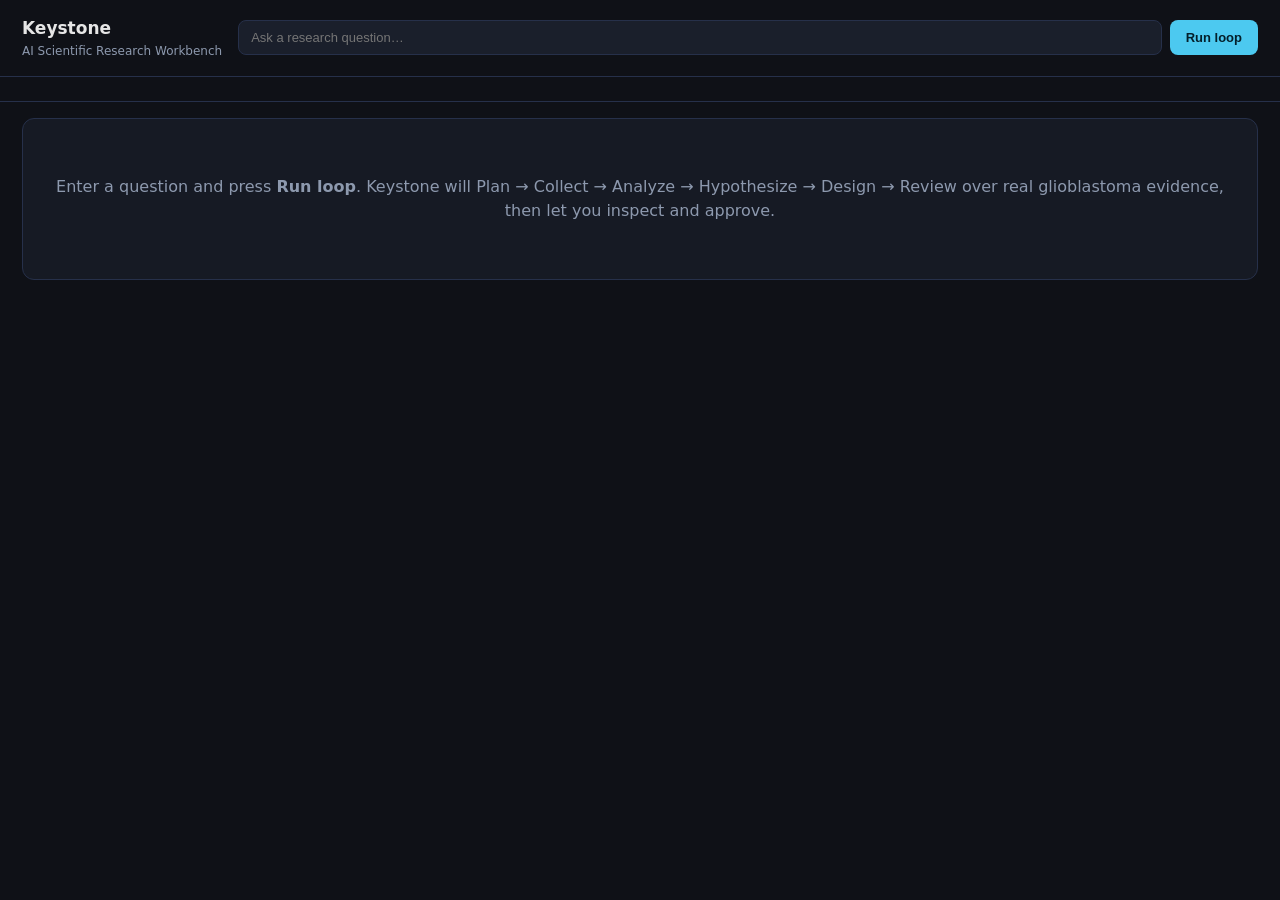
==== keystone/ui/static/index.html @ 8dc22f3f "feat(ui): interactive local workbench (M3) FastAPI backend + single-page frontend, both fed entirely" ====
<!doctype html>
<html lang="en">
<head>
<meta charset="utf-8"/>
<meta name="viewport" content="width=device-width, initial-scale=1"/>
<title>Keystone — AI Scientific Research Workbench</title>
<script src="https://3Dmol.org/build/3Dmol-min.js"></script>
<style>
  :root{--bg:#0f1117;--panel:#161a24;--panel2:#1a1f2b;--line:#26304a;
    --tx:#e6e6e6;--dim:#8d99ae;--cyan:#4cc9f0;--green:#06d6a0;--red:#ff5d5d;
    --amber:#ffd166;}
  *{box-sizing:border-box}
  body{margin:0;background:var(--bg);color:var(--tx);
    font-family:system-ui,-apple-system,Segoe UI,Roboto,sans-serif;line-height:1.5}
  header{padding:16px 22px;border-bottom:1px solid var(--line);
    display:flex;gap:16px;align-items:center;flex-wrap:wrap;
    position:sticky;top:0;background:var(--bg);z-index:5}
  h1{font-size:17px;margin:0;white-space:nowrap}
  h1 small{color:var(--dim);font-weight:400;font-size:12px;display:block}
  .qbar{flex:1;display:flex;gap:8px;min-width:320px}
  input[type=text]{flex:1;background:var(--panel2);border:1px solid var(--line);
    color:var(--tx);border-radius:8px;padding:9px 12px;font-size:13px}
  button{background:var(--cyan);color:#04202b;border:0;border-radius:8px;
    padding:9px 16px;font-weight:600;cursor:pointer;font-size:13px}
  button.ghost{background:var(--panel2);color:var(--tx);border:1px solid var(--line)}
  button:disabled{opacity:.5;cursor:default}
  .pipe{display:flex;gap:6px;padding:12px 22px;flex-wrap:wrap;
    border-bottom:1px solid var(--line)}
  .stage{font-size:11px;color:var(--dim);padding:5px 11px;border-radius:20px;
    border:1px solid var(--line);background:var(--panel);white-space:nowrap}
  .stage.active{color:var(--amber);border-color:var(--amber)}
  .stage.done{color:var(--green);border-color:var(--green)}
  main{display:grid;grid-template-columns:1fr 1fr;gap:14px;padding:16px 22px;
    max-width:1500px;margin:0 auto}
  .card{background:var(--panel);border:1px solid var(--line);border-radius:12px;
    padding:16px 18px;overflow:hidden}
  .card.wide{grid-column:1 / -1}
  .card h2{font-size:13px;margin:0 0 10px;text-transform:uppercase;
    letter-spacing:.06em;color:var(--dim)}
  .muted{color:var(--dim)} .cyan{color:var(--cyan)} .green{color:var(--green)}
  .red{color:var(--red)} .amber{color:var(--amber)}
  svg{max-width:100%;height:auto;display:block}
  .kv{display:flex;justify-content:space-between;gap:10px;padding:4px 0;
    border-bottom:1px dashed var(--line);font-size:13px}
  ul{margin:6px 0;padding-left:18px} li{font-size:13px;margin:3px 0}
  .pill{display:inline-block;font-size:11px;padding:2px 9px;border-radius:20px;
    border:1px solid var(--line)}
  .nodebox{background:var(--panel2);border:1px solid var(--line);border-radius:8px;
    padding:10px 12px;font-size:12.5px;min-height:64px}
  .branch{border-left:3px solid var(--line);padding:6px 0 6px 12px;margin:8px 0}
  .steps{display:flex;gap:6px;align-items:center;flex-wrap:wrap;margin-bottom:8px}
  .step-body{background:var(--panel2);border:1px solid var(--line);border-radius:8px;
    padding:12px;font-size:12.5px;white-space:pre-wrap;font-family:ui-monospace,monospace}
  a{color:var(--cyan)} code{color:var(--amber);font-size:12px}
  .empty{color:var(--dim);text-align:center;padding:40px 0}
  .bignum{font-size:26px;font-weight:700}
  .row{display:flex;gap:8px;flex-wrap:wrap;align-items:center}
</style>
</head>
<body>
<header>
  <h1>Keystone <small>AI Scientific Research Workbench</small></h1>
  <div class="qbar">
    <input id="q" type="text" placeholder="Ask a research question…"/>
    <button id="runbtn" onclick="runLoop()">Run loop</button>
  </div>
</header>

<div class="pipe" id="pipe"></div>

<main id="main">
  <div class="card wide"><div class="empty" id="hint">
    Enter a question and press <b>Run loop</b>. Keystone will Plan → Collect →
    Analyze → Hypothesize → Design → Review over real glioblastoma evidence,
    then let you inspect and approve.</div></div>
</main>

<script>
const STAGES=["PLAN","COLLECT","ANALYZE","HYPOTHESIS","EXPERIMENT","REVIEW","LEDGER"];
let BUNDLE=null, STEP=0;
const $=id=>document.getElementById(id);

function drawPipe(active){
  $("pipe").innerHTML = STAGES.map(s=>{
    let cls="stage";
    const ai=STAGES.indexOf(active);
    const si=STAGES.indexOf(s);
    if(active==="DONE"||si<ai) cls+=" done";
    else if(s===active) cls+=" active";
    return `<span class="${cls}">${s}</span>`;
  }).join("");
}

async function loadDefault(){
  try{const r=await fetch("/api/default-question");const j=await r.json();
    $("q").value=j.question;}catch(e){}
}
loadDefault();

function runLoop(){
  const q=$("q").value.trim();
  $("runbtn").disabled=true; drawPipe("PLAN");
  $("main").innerHTML=`<div class="card wide"><div class="empty">Running the loop…</div></div>`;
  const es=new EventSource("/api/stream?question="+encodeURIComponent(q));
  es.onmessage=(ev)=>{
    const m=JSON.parse(ev.data);
    if(m.type==="stage"){ drawPipe(m.stage); }
    else if(m.type==="done"){ drawPipe("DONE"); BUNDLE=m.data; STEP=0; render(); es.close(); $("runbtn").disabled=false; }
  };
  es.onerror=()=>{ es.close(); $("runbtn").disabled=false;
    $("main").innerHTML=`<div class="card wide"><div class="empty red">Stream error. Is the server running?</div></div>`; };
}

function esc(s){return (s==null?"":String(s)).replace(/[&<>]/g,c=>({"&":"&amp;","<":"&lt;",">":"&gt;"}[c]));}

function render(){
  const b=BUNDLE, h=b.hypothesis, r=b.review, wp=b.why_panel, rd=b.readiness;
  const ci=`${h.confidence.point} <span class="muted">[${h.confidence.low}, ${h.confidence.high}]</span>`;
  const verdictColor={supported:"green",downgraded:"amber",rejected:"red"}[r.verdict]||"muted";
  $("main").innerHTML=`
  <div class="card wide">
    <h2>Hypothesis</h2>
    <div style="font-size:15px">${esc(h.statement)}</div>
    <div class="row" style="margin-top:10px">
      <span class="pill">confidence ${ci}</span>
      <span class="pill ${verdictColor}">reviewer: ${esc(r.verdict)} → ${r.adjusted_confidence}</span>
      <span class="pill">support ${h.supporting_evidence.join(", ")}</span>
      <span class="pill red">contra ${h.contradicting_evidence.join(", ")}</span>
    </div>
  </div>

  <div class="card">
    <h2>Evidence graph <span class="muted">— click a node</span></h2>
    <div id="graph">${b.evidence_graph_svg}</div>
    <div class="nodebox" id="nodebox">Click a node to see its source and doubt.</div>
  </div>

  <div class="card">
    <h2>Why did Keystone reach this?</h2>
    ${evList("Supporting", wp.supporting_evidence, "green")}
    ${evList("Contradicting", wp.contradicting_evidence, "amber")}
    <div class="kv"><span>Confidence</span><span>${wp.confidence.point} [${wp.confidence.interval.join(", ")}]</span></div>
    <div style="margin-top:8px"><span class="red">Reviewer (${esc(wp.reviewer_objection.verdict)}):</span> ${esc(wp.reviewer_objection.weakness)}
      <span class="muted">→ adj ${wp.reviewer_objection.adjusted_confidence}</span></div>
    <div style="margin-top:8px"><span class="muted">Remaining uncertainty:</span> ${esc(wp.remaining_uncertainty)}</div>
    <div style="margin-top:8px" class="muted">Failure modes:</div>
    <ul>${wp.failure_modes.map(f=>`<li>${esc(f)}</li>`).join("")}</ul>
    <div class="green" style="margin-top:6px">Next experiment: ${esc(wp.suggested_next_experiment.perturbation)}</div>
    <div class="muted" style="font-size:12px">kill: ${esc(wp.suggested_next_experiment.kill_condition)} · n/arm ${wp.suggested_next_experiment.required_n_per_arm}</div>
  </div>

  <div class="card">
    <h2>Research readiness <span class="muted">— honest</span></h2>
    <div class="kv"><span>Evidence support</span><span>${rd.evidence_support.value ?? "—"} <span class="muted">${rd.evidence_support.interval?("["+rd.evidence_support.interval.join(", ")+"]"):""}</span></span></div>
    <div class="kv"><span>Reproducibility</span><span>${esc(rd.reproducibility.value)}</span></div>
    <div class="kv"><span>Risk</span><span class="${{low:'green',medium:'amber',high:'red'}[rd.risk]||''}">${esc(rd.risk)}</span></div>
    <div class="kv"><span>Missing evidence</span><span>${rd.missing_evidence.count}</span></div>
    <div class="kv"><span>Novelty</span><span class="amber">${esc(rd.novelty.estimate)}</span></div>
    <div class="muted" style="font-size:11.5px;margin-top:8px">${esc(rd.novelty.caveat)}</div>
  </div>

  <div class="card">
    <h2>Future experiments — decision tree</h2>
    ${b.future_tree.map(br=>`<div class="branch">
      <b>${esc(br.node_id)}</b> — ${esc(br.description)}
      <div class="muted" style="font-size:12px">
        ${br.on_positive?`<span class="green">＋ positive → ${esc(br.on_positive)}</span>`:""}
        ${br.on_negative?`&nbsp;&nbsp;<span class="red">－ negative → ${esc(br.on_negative)}</span>`:""}
        &nbsp;· grounding ${(br.grounding||[]).join(", ")}</div></div>`).join("")}
  </div>

  <div class="card">
    <h2>Research timeline</h2>
    ${b.timeline_svg}
  </div>

  <div class="card">
    <h2>3D target structure</h2>
    ${b.protein_html}
  </div>

  <div class="card">
    <h2>Session replay</h2>
    <div class="steps" id="stepchips"></div>
    <div class="step-body" id="stepbody"></div>
    <div class="row" style="margin-top:8px">
      <button class="ghost" onclick="stepMove(-1)">◀ Prev</button>
      <button class="ghost" onclick="stepMove(1)">Next ▶</button>
      <span class="muted" id="stepcount"></span>
    </div>
  </div>

  <div class="card">
    <h2>Human approval gate</h2>
    <div class="muted" style="font-size:12.5px">Rule 1 — the scientist decides. Your decision is written back into the Ledger with attribution and re-runs to the same hash <code>${esc(b.ledger.graph_hash)}</code>.</div>
    <div class="row" style="margin-top:10px">
      <input type="text" id="who" placeholder="your name"/>
    </div>
    <div class="row" style="margin-top:8px">
      <input type="text" id="note" placeholder="optional note / override reason"/>
    </div>
    <div class="row" style="margin-top:10px">
      <button class="green" style="background:var(--green);color:#03251c" onclick="approve('approved')">Approve</button>
      <button style="background:var(--red);color:#2b0606" onclick="approve('rejected')">Reject</button>
      <button class="ghost" onclick="approve('override')">Override</button>
    </div>
    <div id="signoff" style="margin-top:10px"></div>
  </div>

  <div class="card wide">
    <h2>Provenance — sources cited (rule 6)</h2>
    <div class="row">${b.ledger.sources.map(s=>`<span class="pill">${esc(s)}</span>`).join(" ")}</div>
  </div>`;
  wireGraph(); renderStep();
}

function evList(title,items,color){
  if(!items||!items.length) return `<div class="muted">${title}: none</div>`;
  return `<div class="${color}" style="margin-top:4px">${title}</div><ul>`+
    items.map(e=>`<li><b>${esc(e.id)}</b> <span class="muted">(doubt ${e.doubt})</span> — ${esc((e.text||"").slice(0,110))}</li>`).join("")+`</ul>`;
}

function wireGraph(){
  const g=$("graph");
  g.querySelectorAll("[data-node]").forEach(el=>{
    el.addEventListener("click",()=>{
      const n=BUNDLE.nodes[el.getAttribute("data-node")];
      if(!n) return;
      const doi=/^10\./.test(n.source)?`<a href="https://doi.org/${esc(n.source)}" target="_blank">${esc(n.source)}</a>`:esc(n.source);
      $("nodebox").innerHTML=`<b>${esc(n.id)}</b> <span class="pill">${esc(n.type)}</span>
        ${n.retracted?'<span class="pill red">RETRACTED</span>':""}
        ${n.inexcusable?'<span class="pill amber">post-retraction</span>':""}
        <div style="margin-top:6px">${esc(n.text)}</div>
        <div class="kv"><span>source</span><span>${doi}</span></div>
        <div class="kv"><span>doubt</span><span>${n.doubt} [${n.doubt_interval.join(", ")}]</span></div>`;
    });
  });
}

function renderStep(){
  const s=BUNDLE.session; STEP=Math.max(0,Math.min(STEP,s.length-1));
  $("stepchips").innerHTML=s.map((st,i)=>`<span class="stage ${i===STEP?'active':(i<STEP?'done':'')}" onclick="STEP=${i};renderStep()">${st.stage}</span>`).join("");
  const st=s[STEP];
  $("stepbody").textContent=`[${st.index}] ${st.stage}\n${st.summary}\n\n`+JSON.stringify(st.detail,null,2);
  $("stepcount").textContent=`step ${STEP+1} / ${s.length}`;
}
function stepMove(d){STEP+=d;renderStep();}

async function approve(decision){
  const r=await fetch("/api/approve",{method:"POST",headers:{"Content-Type":"application/json"},
    body:JSON.stringify({session_id:BUNDLE.session_id,decision,who:$("who").value,note:$("note").value})});
  const j=await r.json();
  if(j.error){$("signoff").innerHTML=`<span class="red">${esc(j.error)}</span>`;return;}
  const col={approved:"green",rejected:"red",override:"amber"}[j.human_decision]||"cyan";
  $("signoff").innerHTML=`<span class="${col}">● ${esc(j.human_decision)}</span> <span class="muted">— ${esc(j.human_signoff)}</span>`;
}
</script>
</body>
</html>
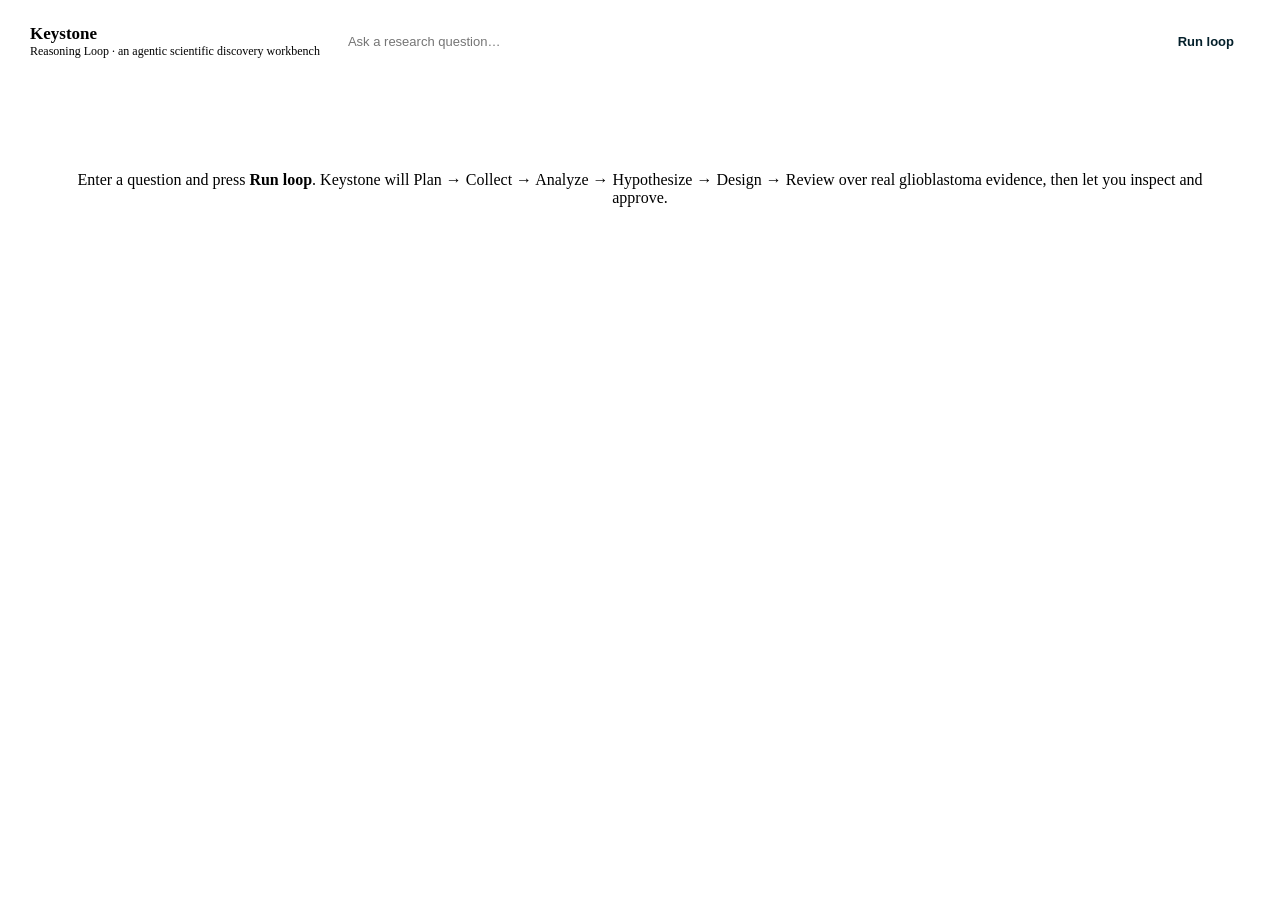
==== commit 0af8eed8: "feat: Keystone Life Science System — integrity-first agentic discovery workbench Front door unifies " ====
--- a/keystone/ui/static/index.html
+++ b/keystone/ui/static/index.html
@@ -3,15 +3,11 @@
 <head>
 <meta charset="utf-8"/>
 <meta name="viewport" content="width=device-width, initial-scale=1"/>
-<title>Keystone — AI Scientific Research Workbench</title>
+<title>Keystone — Reasoning Loop · an agentic scientific discovery workbench</title>
 <script src="https://3Dmol.org/build/3Dmol-min.js"></script>
+<link rel="stylesheet" href="/static/lib/tokens.css?v=2"/>
+<link rel="stylesheet" href="/static/lib/components.css?v=2"/>
 <style>
-  :root{--bg:#0f1117;--panel:#161a24;--panel2:#1a1f2b;--line:#26304a;
-    --tx:#e6e6e6;--dim:#8d99ae;--cyan:#4cc9f0;--green:#06d6a0;--red:#ff5d5d;
-    --amber:#ffd166;}
-  *{box-sizing:border-box}
-  body{margin:0;background:var(--bg);color:var(--tx);
-    font-family:system-ui,-apple-system,Segoe UI,Roboto,sans-serif;line-height:1.5}
   header{padding:16px 22px;border-bottom:1px solid var(--line);
     display:flex;gap:16px;align-items:center;flex-wrap:wrap;
     position:sticky;top:0;background:var(--bg);z-index:5}
@@ -57,14 +53,16 @@
   .row{display:flex;gap:8px;flex-wrap:wrap;align-items:center}
 </style>
 </head>
-<body>
+<body data-stage="reasoning">
 <header>
-  <h1>Keystone <small>AI Scientific Research Workbench</small></h1>
+  <h1>Keystone <small>Reasoning Loop · an agentic scientific discovery workbench</small></h1>
   <div class="qbar">
     <input id="q" type="text" placeholder="Ask a research question…"/>
     <button id="runbtn" onclick="runLoop()">Run loop</button>
   </div>
 </header>
+<div class="wf-spine" id="spine"></div>
+<script type="module" src="/static/lib/spine.js"></script>
 
 <div class="pipe" id="pipe"></div>
 
@@ -75,9 +73,14 @@
     then let you inspect and approve.</div></div>
 </main>
 
-<script>
+<script type="module">
+import { esc, whyPanel, nodeInspect } from '/static/lib/components.js';
+import { mountGraph } from '/static/lib/graph.js';
 const STAGES=["PLAN","COLLECT","ANALYZE","HYPOTHESIS","EXPERIMENT","REVIEW","LEDGER"];
-let BUNDLE=null, STEP=0;
+let BUNDLE=null, STEP=0, GRAPH=null;
+// map an internal node id -> its real human-readable name (never show "N_contra")
+function nodeName(id){ const n=(BUNDLE&&BUNDLE.nodes||[]).find(x=>x.id===id);
+  return n ? ((n.text||id).split(" — ")[0].slice(0,42)) : id; }
 const $=id=>document.getElementById(id);
 
 function drawPipe(active){
@@ -97,21 +100,30 @@
 }
 loadDefault();
 
+// honest run-log labels — a resolved source is "retrieved / metadata matched",
+// NEVER "verified" (which would imply the claim is true) right after retrieval.
+const RUNLOG_LABEL={
+  PLAN:'Planned retrieval', COLLECT:'Retrieved · metadata matched',
+  ANALYZE:'Claims extracted · integrity reviewed', HYPOTHESIS:'Working inference drafted (AI · flagged for review)',
+  EXPERIMENT:'Validation experiment designed', REVIEW:'Adversarial review · include / exclude',
+  LEDGER:'Recorded to append-only ledger'};
 function runLoop(){
   const q=$("q").value.trim();
   $("runbtn").disabled=true; drawPipe("PLAN");
-  $("main").innerHTML=`<div class="card wide"><div class="empty">Running the loop…</div></div>`;
+  $("main").innerHTML=`<div class="card wide"><div style="font-size:11px;letter-spacing:.08em;color:var(--dim);text-transform:uppercase;margin-bottom:10px">Run log</div><div id="runlog" style="display:flex;flex-direction:column;gap:7px;font-size:12.5px"></div></div>`;
+  const log=$("runlog");
   const es=new EventSource("/api/stream?question="+encodeURIComponent(q));
   es.onmessage=(ev)=>{
     const m=JSON.parse(ev.data);
-    if(m.type==="stage"){ drawPipe(m.stage); }
+    if(m.type==="stage"){ drawPipe(m.stage);
+      if(log){ const lbl=RUNLOG_LABEL[m.stage]||m.stage;
+        log.insertAdjacentHTML('beforeend',`<div style="animation:ks-up .2s ease both"><span style="color:var(--green)">✓</span> <b>${esc(lbl)}</b>${m.summary?` <span class="muted">— ${esc(m.summary)}</span>`:''}</div>`);
+        log.scrollTop=log.scrollHeight; } }
     else if(m.type==="done"){ drawPipe("DONE"); BUNDLE=m.data; STEP=0; render(); es.close(); $("runbtn").disabled=false; }
   };
   es.onerror=()=>{ es.close(); $("runbtn").disabled=false;
     $("main").innerHTML=`<div class="card wide"><div class="empty red">Stream error. Is the server running?</div></div>`; };
 }
-
-function esc(s){return (s==null?"":String(s)).replace(/[&<>]/g,c=>({"&":"&amp;","<":"&lt;",">":"&gt;"}[c]));}
 
 function render(){
   const b=BUNDLE, h=b.hypothesis, r=b.review, wp=b.why_panel, rd=b.readiness;
@@ -124,8 +136,8 @@
     <div class="row" style="margin-top:10px">
       <span class="pill">confidence ${ci}</span>
       <span class="pill ${verdictColor}">reviewer: ${esc(r.verdict)} → ${r.adjusted_confidence}</span>
-      <span class="pill">support ${h.supporting_evidence.join(", ")}</span>
-      <span class="pill red">contra ${h.contradicting_evidence.join(", ")}</span>
+      <span class="pill">support ${h.supporting_evidence.map(nodeName).join(", ")}</span>
+      <span class="pill red">contra ${h.contradicting_evidence.map(nodeName).join(", ")}</span>
     </div>
   </div>
 
@@ -137,16 +149,7 @@
 
   <div class="card">
     <h2>Why did Keystone reach this?</h2>
-    ${evList("Supporting", wp.supporting_evidence, "green")}
-    ${evList("Contradicting", wp.contradicting_evidence, "amber")}
-    <div class="kv"><span>Confidence</span><span>${wp.confidence.point} [${wp.confidence.interval.join(", ")}]</span></div>
-    <div style="margin-top:8px"><span class="red">Reviewer (${esc(wp.reviewer_objection.verdict)}):</span> ${esc(wp.reviewer_objection.weakness)}
-      <span class="muted">→ adj ${wp.reviewer_objection.adjusted_confidence}</span></div>
-    <div style="margin-top:8px"><span class="muted">Remaining uncertainty:</span> ${esc(wp.remaining_uncertainty)}</div>
-    <div style="margin-top:8px" class="muted">Failure modes:</div>
-    <ul>${wp.failure_modes.map(f=>`<li>${esc(f)}</li>`).join("")}</ul>
-    <div class="green" style="margin-top:6px">Next experiment: ${esc(wp.suggested_next_experiment.perturbation)}</div>
-    <div class="muted" style="font-size:12px">kill: ${esc(wp.suggested_next_experiment.kill_condition)} · n/arm ${wp.suggested_next_experiment.required_n_per_arm}</div>
+    ${whyPanel(wp)}
   </div>
 
   <div class="card">
@@ -160,13 +163,14 @@
   </div>
 
   <div class="card">
-    <h2>Future experiments — decision tree</h2>
+    <h2>Experiment planner — decision tree</h2>
+    <div class="muted" style="font-size:12px;margin:-4px 0 10px">Draft protocol · requires scientist approval before any experiment is run.</div>
     ${b.future_tree.map(br=>`<div class="branch">
       <b>${esc(br.node_id)}</b> — ${esc(br.description)}
       <div class="muted" style="font-size:12px">
         ${br.on_positive?`<span class="green">＋ positive → ${esc(br.on_positive)}</span>`:""}
         ${br.on_negative?`&nbsp;&nbsp;<span class="red">－ negative → ${esc(br.on_negative)}</span>`:""}
-        &nbsp;· grounding ${(br.grounding||[]).join(", ")}</div></div>`).join("")}
+        &nbsp;· grounding ${(br.grounding||[]).map(nodeName).join(", ")}</div></div>`).join("")}
   </div>
 
   <div class="card">
@@ -211,35 +215,23 @@
     <h2>Provenance — sources cited (rule 6)</h2>
     <div class="row">${b.ledger.sources.map(s=>`<span class="pill">${esc(s)}</span>`).join(" ")}</div>
   </div>`;
-  wireGraph(); renderStep();
-}
-
-function evList(title,items,color){
-  if(!items||!items.length) return `<div class="muted">${title}: none</div>`;
-  return `<div class="${color}" style="margin-top:4px">${title}</div><ul>`+
-    items.map(e=>`<li><b>${esc(e.id)}</b> <span class="muted">(doubt ${e.doubt})</span> — ${esc((e.text||"").slice(0,110))}</li>`).join("")+`</ul>`;
-}
-
-function wireGraph(){
-  const g=$("graph");
-  g.querySelectorAll("[data-node]").forEach(el=>{
-    el.addEventListener("click",()=>{
-      const n=BUNDLE.nodes[el.getAttribute("data-node")];
-      if(!n) return;
-      const doi=/^10\./.test(n.source)?`<a href="https://doi.org/${esc(n.source)}" target="_blank">${esc(n.source)}</a>`:esc(n.source);
-      $("nodebox").innerHTML=`<b>${esc(n.id)}</b> <span class="pill">${esc(n.type)}</span>
-        ${n.retracted?'<span class="pill red">RETRACTED</span>':""}
-        ${n.inexcusable?'<span class="pill amber">post-retraction</span>':""}
-        <div style="margin-top:6px">${esc(n.text)}</div>
-        <div class="kv"><span>source</span><span>${doi}</span></div>
-        <div class="kv"><span>doubt</span><span>${n.doubt} [${n.doubt_interval.join(", ")}]</span></div>`;
-    });
-  });
+  mountWbGraph(); renderStep();
+}
+
+// living evidence graph — shared module; selecting a node illuminates its
+// connections and traces inherited doubt (replaces the old per-page wireGraph).
+function mountWbGraph(){
+  const gc=$("graph");
+  if(gc && BUNDLE.nodes && BUNDLE.edges){
+    GRAPH=mountGraph(gc,{nodes:BUNDLE.nodes,edges:BUNDLE.edges},{
+      inspectEl:$("nodebox"),
+      emptyHint:'Click a node to illuminate its connections and trace inherited doubt.'});
+  }
 }
 
 function renderStep(){
   const s=BUNDLE.session; STEP=Math.max(0,Math.min(STEP,s.length-1));
-  $("stepchips").innerHTML=s.map((st,i)=>`<span class="stage ${i===STEP?'active':(i<STEP?'done':'')}" onclick="STEP=${i};renderStep()">${st.stage}</span>`).join("");
+  $("stepchips").innerHTML=s.map((st,i)=>`<span class="stage ${i===STEP?'active':(i<STEP?'done':'')}" onclick="setStep(${i})">${st.stage}</span>`).join("");
   const st=s[STEP];
   $("stepbody").textContent=`[${st.index}] ${st.stage}\n${st.summary}\n\n`+JSON.stringify(st.detail,null,2);
   $("stepcount").textContent=`step ${STEP+1} / ${s.length}`;
@@ -254,6 +246,10 @@
   const col={approved:"green",rejected:"red",override:"amber"}[j.human_decision]||"cyan";
   $("signoff").innerHTML=`<span class="${col}">● ${esc(j.human_decision)}</span> <span class="muted">— ${esc(j.human_signoff)}</span>`;
 }
+
+// bridge the module's controls to the page's inline handlers (module scope isn't
+// global; expose exactly the entry points the markup calls).
+Object.assign(window,{runLoop,stepMove,approve,setStep:i=>{STEP=i;renderStep();}});
 </script>
 </body>
 </html>
